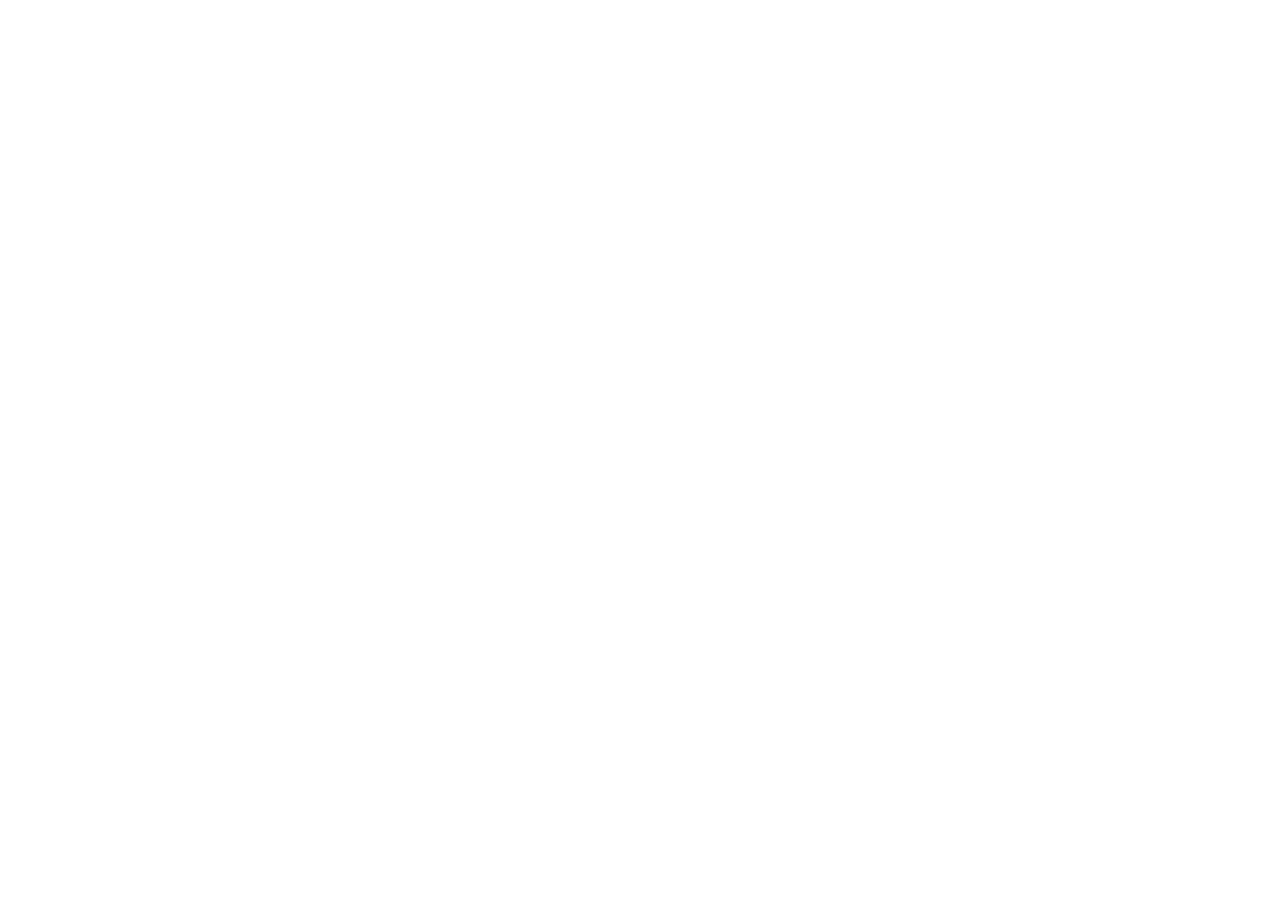
==== index.html @ 34e3e3cb "New Page" ====
<!doctype html>
<html lang="en-us">
<head>
  <title>Photos of Apple Retail Store</title>
  <link rel="apple-touch-icon-precomposed" sizes="144x144" href="icon.png" />
  <style type="text/css">

  </style>
  <script type="text/javascript">

  </script>
</head>
<body>

</body>
</html>
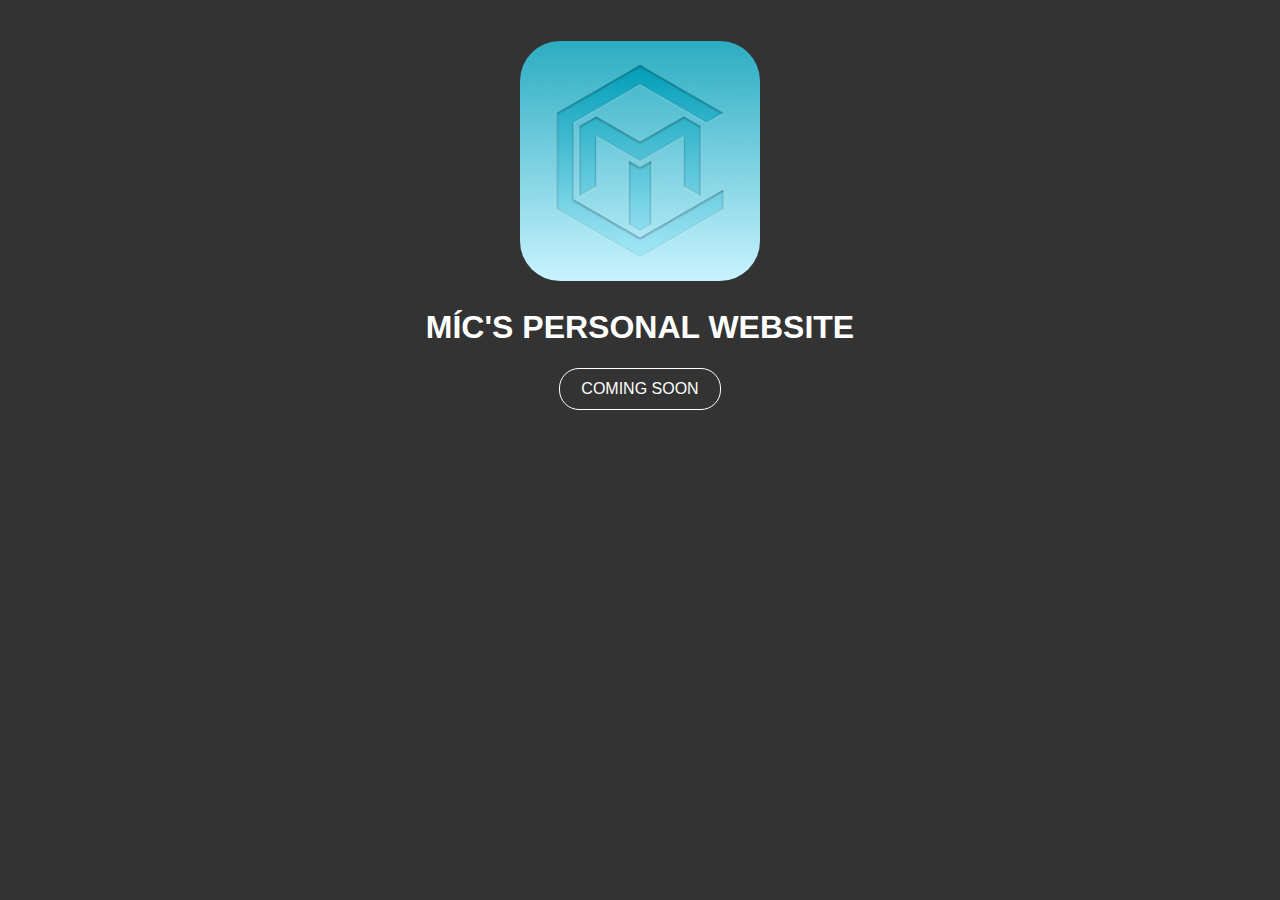
==== commit 3de1cc5b: "Pin icon" ====
--- a/index.html
+++ b/index.html
@@ -1,16 +1,46 @@
 <!doctype html>
 <html lang="en-us">
 <head>
-  <title>Photos of Apple Retail Store</title>
+  <title>Míc Sun</title>
+  <meta charset="utf-8">
   <link rel="apple-touch-icon-precomposed" sizes="144x144" href="icon.png" />
+  <link rel="mask-icon" href="icon.svg" color="#00BBFF">
   <style type="text/css">
-
+    body {
+      background-color: #333;
+      color: white;
+      font-family: "Helvetica Neue", Arial, sans-serif;
+    }
+    #wrap {
+      width: 100%;
+    }
+    img {
+      width: 240px;
+      height: 240px;
+      border-radius: 40px;
+      margin: 20px auto;
+    }
+    h1 {
+      text-align: center;
+    }
+    div.comingsoon {
+      text-align: center;
+      width: 160px;
+      height: 40px;
+      border: 1px solid white;
+      border-radius: 20px;
+      line-height: 40px;
+      margin: 10px auto;
+    }
   </style>
+</head>
+<body>
+  <div id="wrap">
+    <h1><img src="icon.png"><br>MÍC'S PERSONAL WEBSITE</h1>
+    <div class="comingsoon">COMING SOON</div>
+  </div>
   <script type="text/javascript">
 
   </script>
-</head>
-<body>
-
 </body>
 </html>
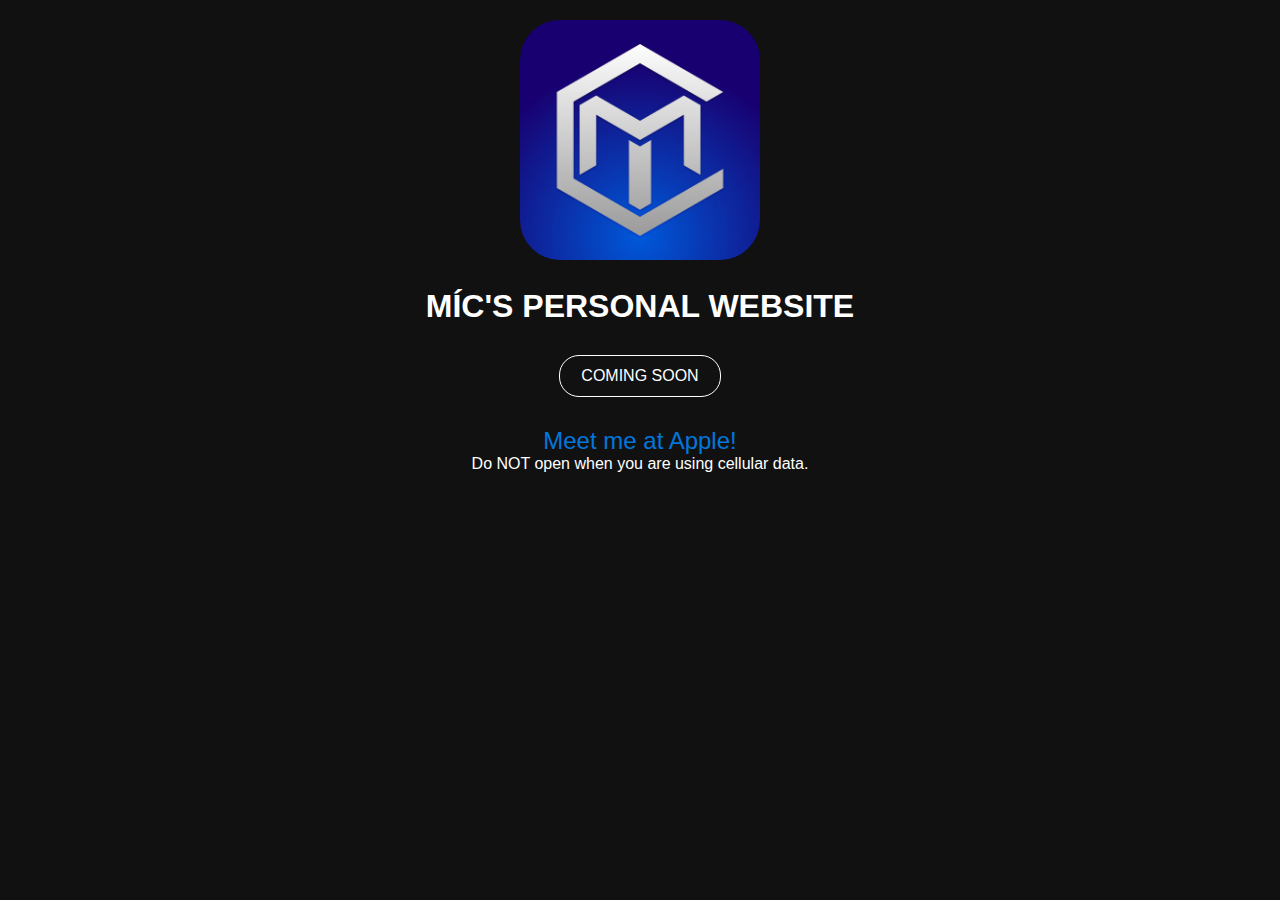
==== commit db7496ca: "Add ars photos" ====
--- a/index.html
+++ b/index.html
@@ -6,10 +6,14 @@
   <link rel="apple-touch-icon-precomposed" sizes="144x144" href="icon.png" />
   <link rel="mask-icon" href="icon.svg" color="#00BBFF">
   <style type="text/css">
+    * {
+      margin: 0;
+      padding: 0;
+    }
     body {
-      background-color: #333;
+      background-color: #111;
       color: white;
-      font-family: "Helvetica Neue", Arial, sans-serif;
+      font-family: -apple-system, "Helvetica Neue", Arial, sans-serif;
     }
     #wrap {
       width: 100%;
@@ -20,8 +24,18 @@
       border-radius: 40px;
       margin: 20px auto;
     }
-    h1 {
+    h1, h2, p {
       text-align: center;
+    }
+    h2 {
+      font-weight: 300;
+    }
+    a, a:visited {
+      color: #07d;
+      text-decoration: none;
+    }
+    a:hover{
+      text-decoration: underline;
     }
     div.comingsoon {
       text-align: center;
@@ -30,7 +44,7 @@
       border: 1px solid white;
       border-radius: 20px;
       line-height: 40px;
-      margin: 10px auto;
+      margin: 30px auto;
     }
   </style>
 </head>
@@ -38,6 +52,8 @@
   <div id="wrap">
     <h1><img src="icon.png"><br>MÍC'S PERSONAL WEBSITE</h1>
     <div class="comingsoon">COMING SOON</div>
+    <a href="apple.html"><h2>Meet me at Apple!</h2></a>
+    <p>Do NOT open when you are using cellular data.</p>
   </div>
   <script type="text/javascript">
 
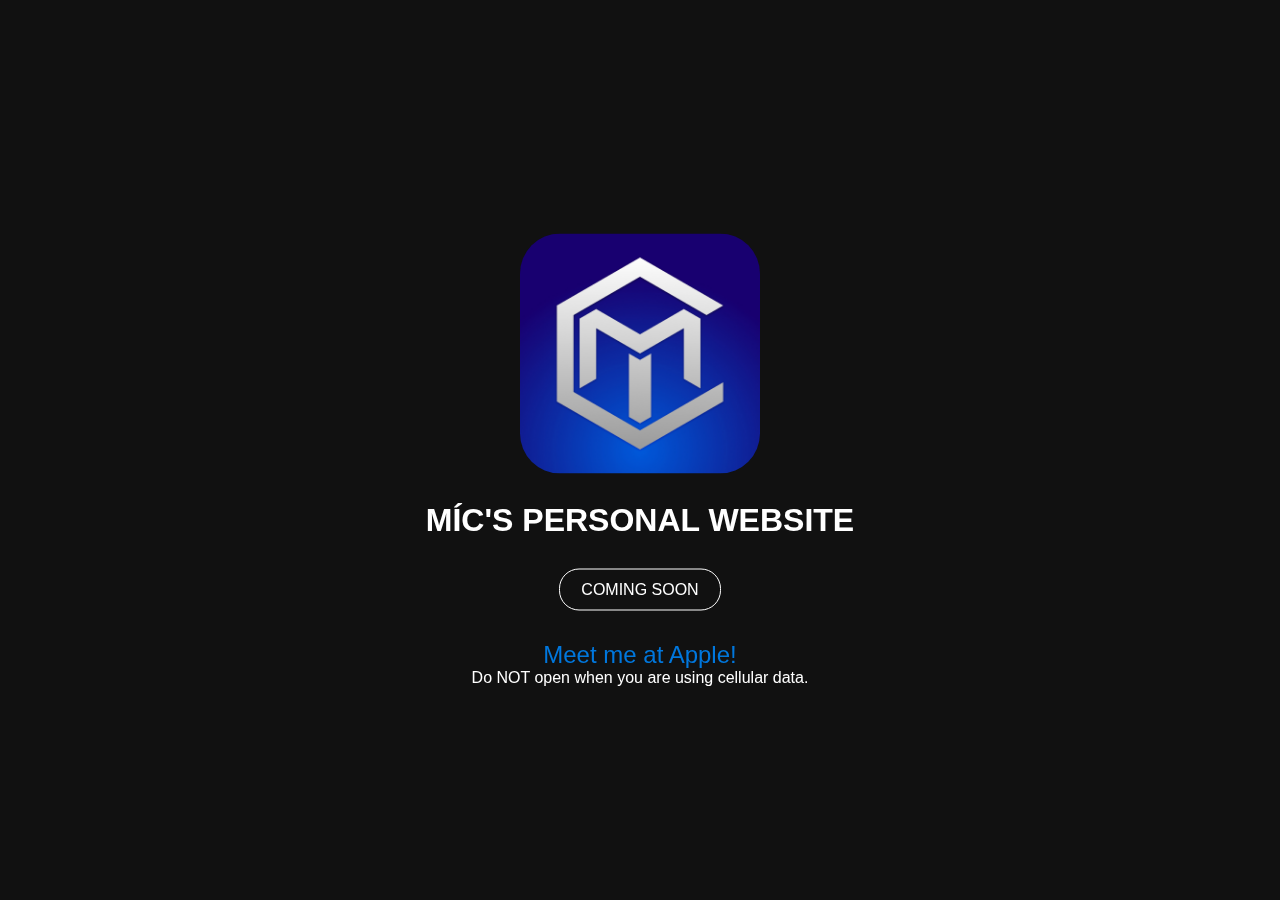
==== commit 7573f41c: "center" ====
--- a/index.html
+++ b/index.html
@@ -17,6 +17,10 @@
     }
     #wrap {
       width: 100%;
+      position: fixed;
+      top: 50%;
+      left: 50%;
+      transform: translate(-50%, -50%);
     }
     img {
       width: 240px;
@@ -56,7 +60,6 @@
     <p>Do NOT open when you are using cellular data.</p>
   </div>
   <script type="text/javascript">
-
   </script>
 </body>
 </html>
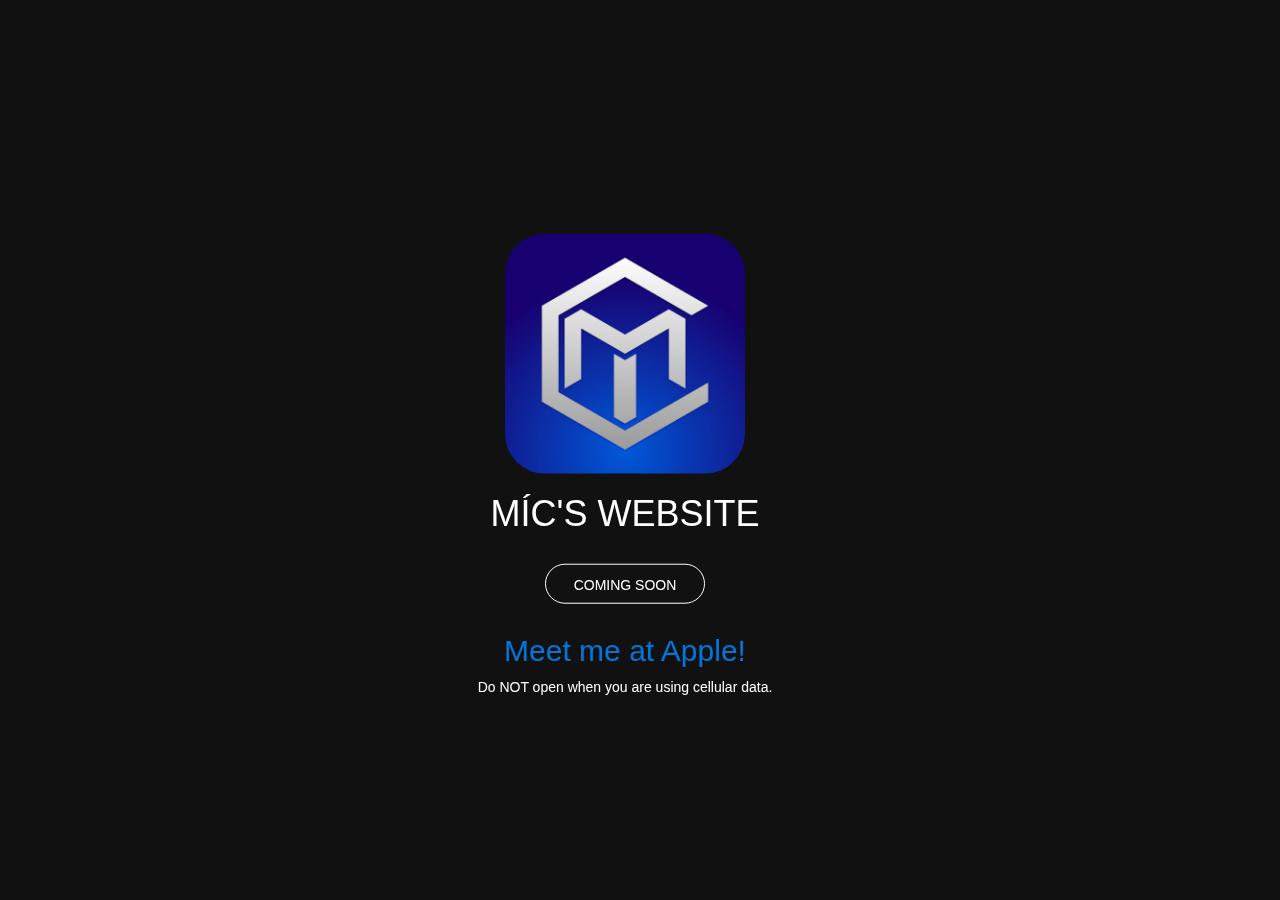
==== commit 747b3f22: "new index" ====
--- a/index.html
+++ b/index.html
@@ -2,7 +2,10 @@
 <html lang="en-us">
 <head>
   <title>Míc Sun</title>
+  <meta name="viewport" content="width=device-width">
   <meta charset="utf-8">
+  <meta name="author" content="Míc Sun">
+  <link rel="stylesheet" href="bootstrap.css">
   <link rel="apple-touch-icon-precomposed" sizes="144x144" href="icon.png" />
   <link rel="mask-icon" href="icon.svg" color="#00BBFF">
   <style type="text/css">
@@ -53,11 +56,13 @@
   </style>
 </head>
 <body>
-  <div id="wrap">
-    <h1><img src="icon.png"><br>MÍC'S PERSONAL WEBSITE</h1>
-    <div class="comingsoon">COMING SOON</div>
-    <a href="apple.html"><h2>Meet me at Apple!</h2></a>
-    <p>Do NOT open when you are using cellular data.</p>
+  <div id="wrap" class="row">
+    <div class="col-xs-12 col-sm-12 col-md-12 col-lg-12">
+      <h1><img src="icon.png"><br>MÍC'S WEBSITE</h1>
+      <div class="comingsoon">COMING SOON</div>
+      <a href="apple.html"><h2>Meet me at Apple!</h2></a>
+      <p>Do NOT open when you are using cellular data.</p>
+    </div>
   </div>
   <script type="text/javascript">
   </script>
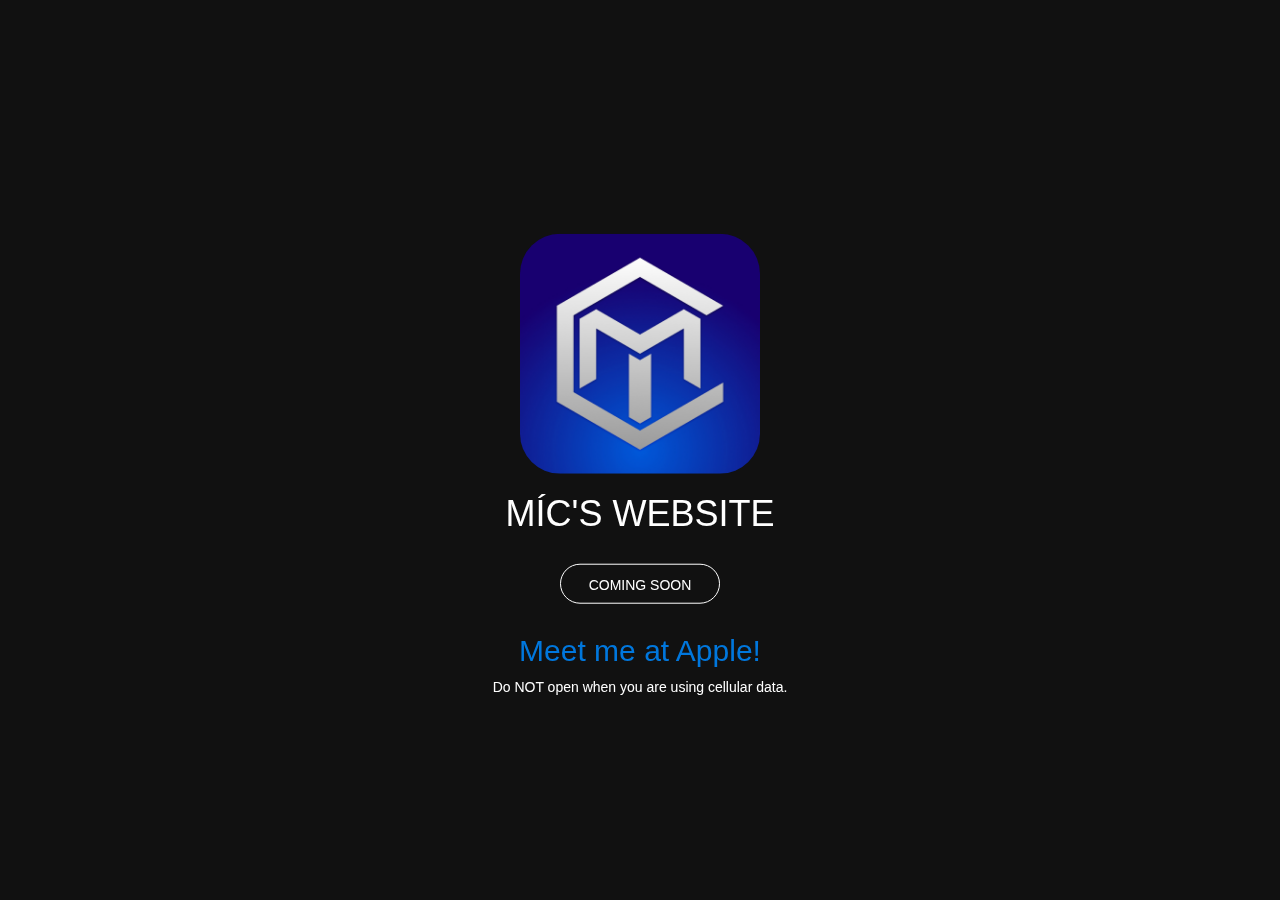
==== commit dfb41178: "new index" ====
--- a/index.html
+++ b/index.html
@@ -20,6 +20,7 @@
     }
     #wrap {
       width: 100%;
+      margin: 0;
       position: fixed;
       top: 50%;
       left: 50%;
